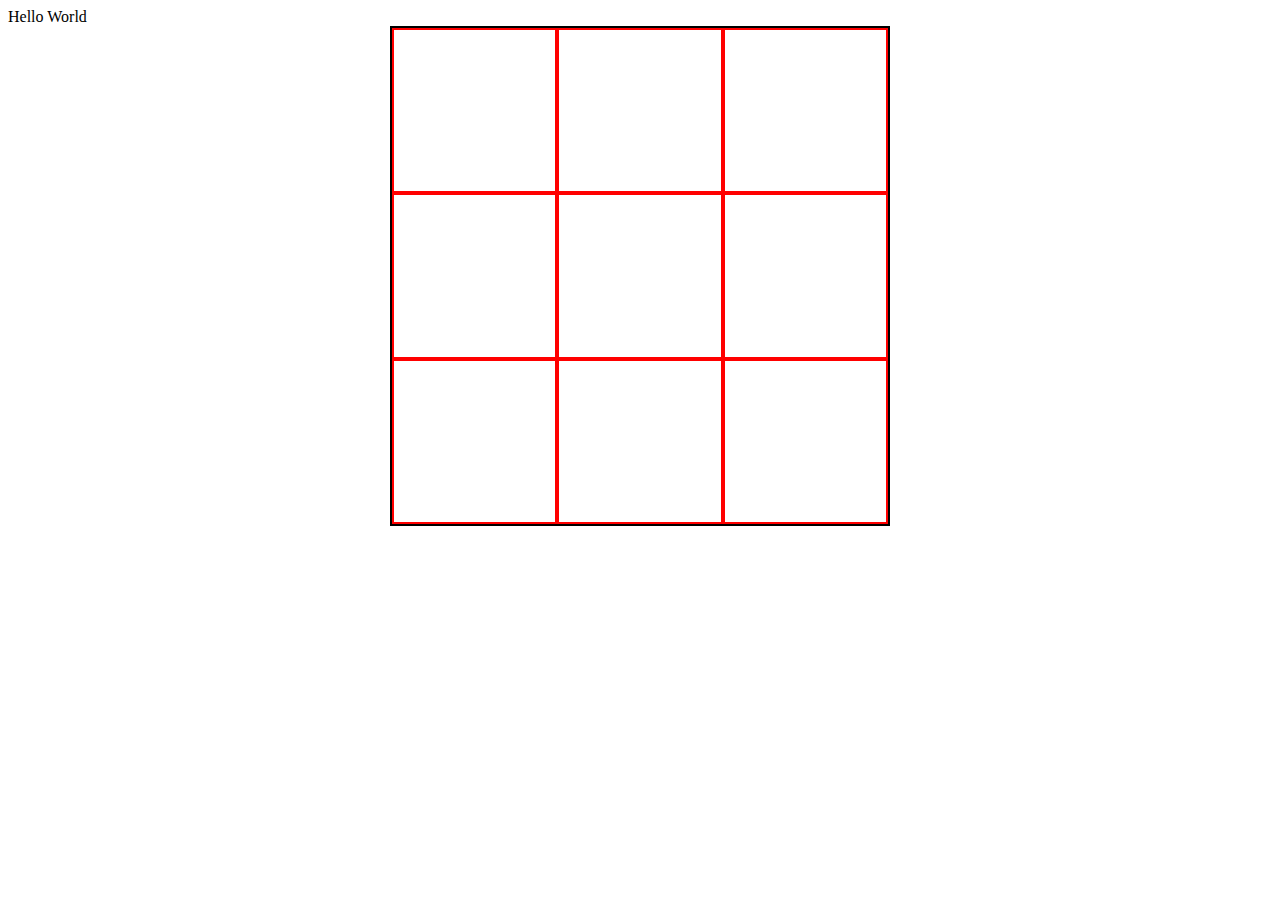
==== index.html @ 66f8e08a "base game logic done" ====
<!DOCTYPE html>
<html lang="en">
<head>
  <meta charset="UTF-8">
  <meta http-equiv="X-UA-Compatible" content="IE=edge">
  <meta name="viewport" content="width=device-width, initial-scale=1.0">
  <link rel="stylesheet" href="./style.css"/>
  <title>Document</title>
</head>
<body>
  <div>Hello World</div>
  <div class="board">
    <div class="cell" id="0"></div>
    <div class="cell" id="1"></div>
    <div class="cell" id="2"></div>
    <div class="cell" id="3"></div>
    <div class="cell" id="4"></div>
    <div class="cell" id="5"></div>
    <div class="cell" id="6"></div>
    <div class="cell" id="7"></div>
    <div class="cell" id="8"></div>
  </div>

<script type="text/javascript" src="index.js"></script></body>
</html>
---- style.css ----
* {
  box-sizing: border-box;
}

.board {
  display: grid;
  grid-template-columns: 1fr 1fr 1fr;
  grid-template-rows: 1fr 1fr 1fr;
  margin: 0 auto;
  border: 2px solid black;
  height: 500px;
  width: 500px;
}

.cell {
  color: blue;
  display: flex;
  justify-content: center;
  align-items: center;
  border: red solid 2px;
}
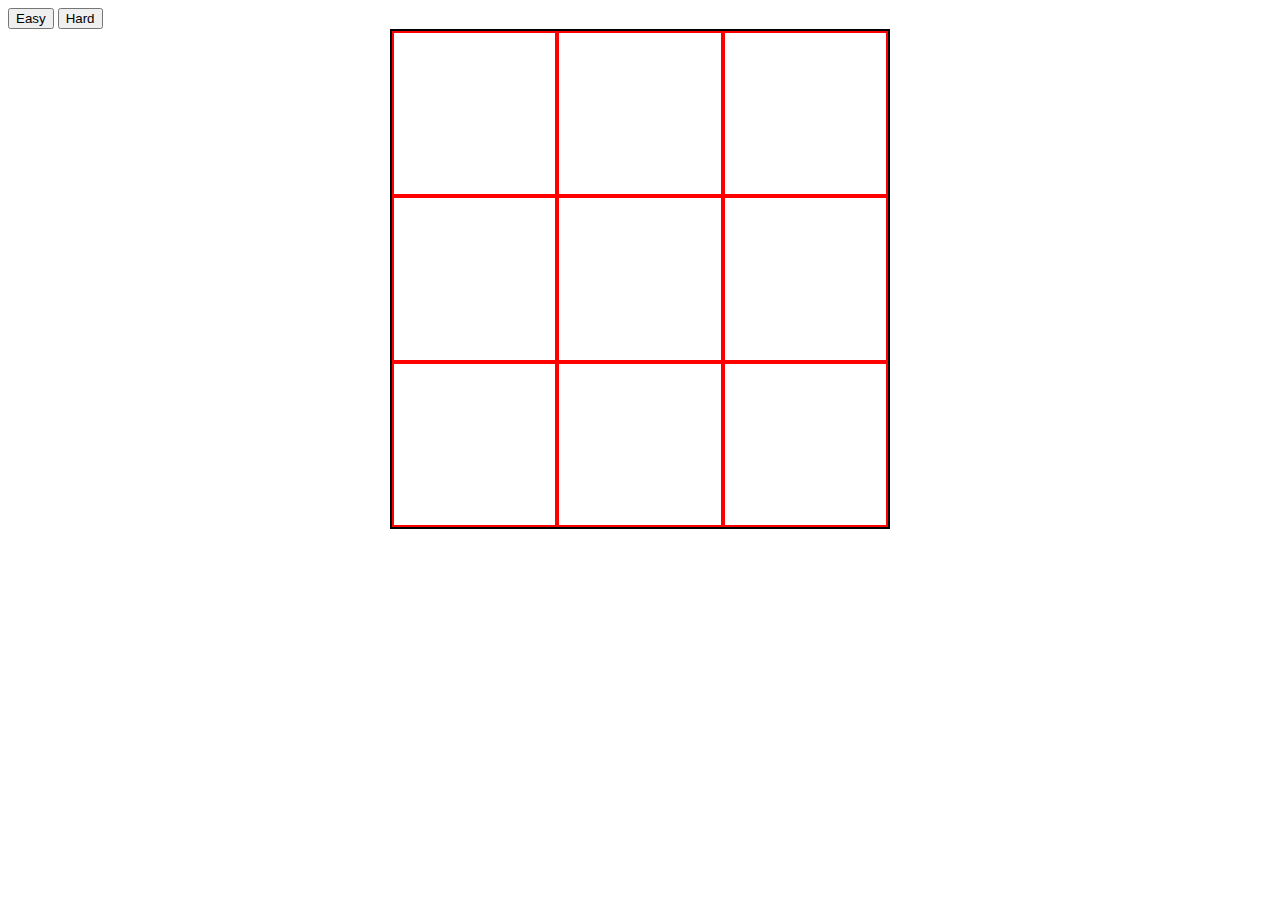
==== commit 8d6784dc: "computer logic working" ====
--- a/index.html
+++ b/index.html
@@ -1,14 +1,17 @@
 <!DOCTYPE html>
 <html lang="en">
+
 <head>
   <meta charset="UTF-8">
   <meta http-equiv="X-UA-Compatible" content="IE=edge">
   <meta name="viewport" content="width=device-width, initial-scale=1.0">
-  <link rel="stylesheet" href="./style.css"/>
+  <link rel="stylesheet" href="./style.css" />
   <title>Document</title>
 </head>
+<button id="easy-button">Easy</button>
+<button id="hard-button">Hard</button>
+
 <body>
-  <div>Hello World</div>
   <div class="board">
     <div class="cell" id="0"></div>
     <div class="cell" id="1"></div>
@@ -21,5 +24,7 @@
     <div class="cell" id="8"></div>
   </div>
 
-<script type="text/javascript" src="index.js"></script></body>
+  <script type="text/javascript" src="index.js"></script>
+</body>
+
 </html>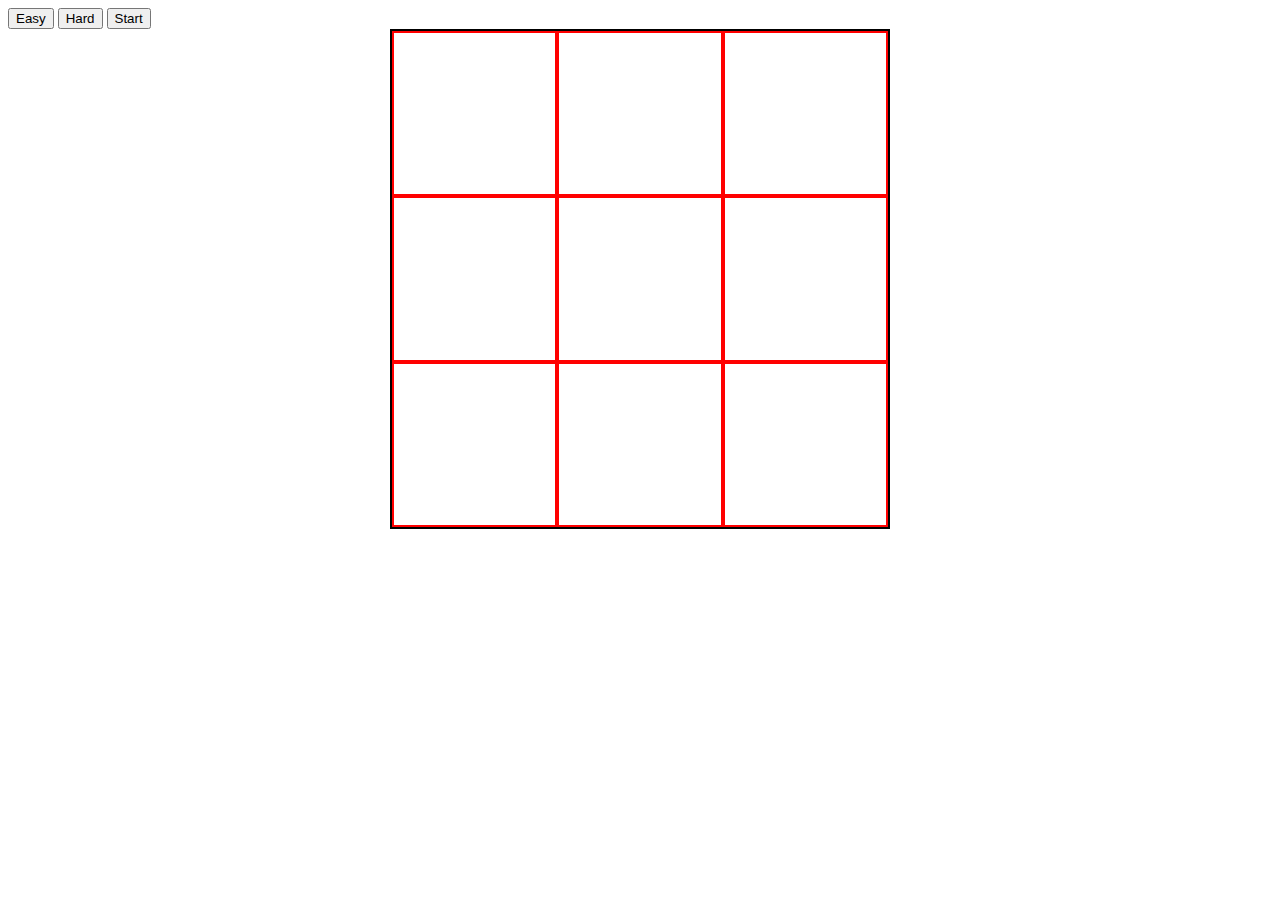
==== commit 19487cfc: "made cpu stronger" ====
--- a/index.html
+++ b/index.html
@@ -10,6 +10,7 @@
 </head>
 <button id="easy-button">Easy</button>
 <button id="hard-button">Hard</button>
+<button id="start-button">Start</button>
 
 <body>
   <div class="board">
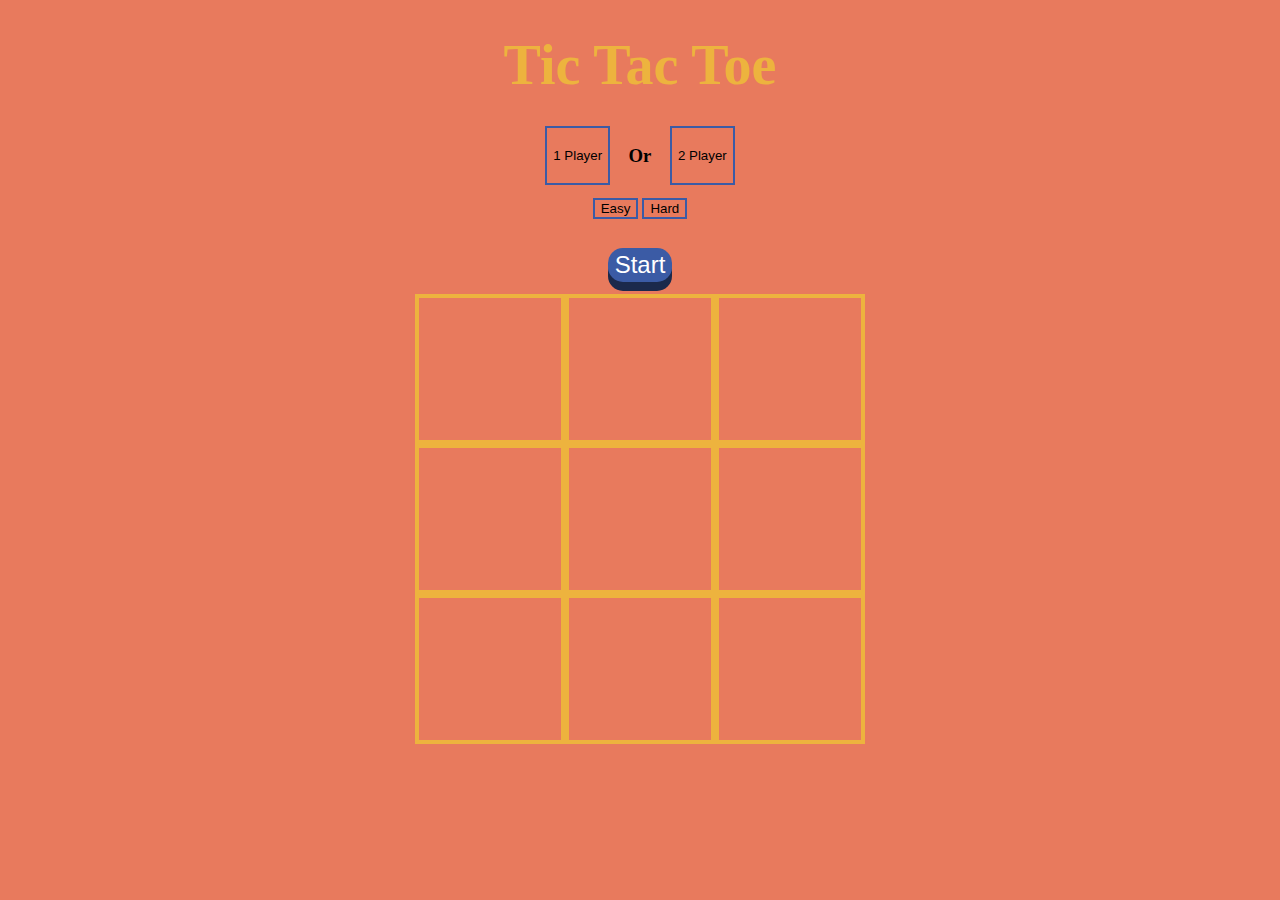
==== commit 722e01d8: "logic done" ====
--- a/index.html
+++ b/index.html
@@ -8,21 +8,54 @@
   <link rel="stylesheet" href="./style.css" />
   <title>Document</title>
 </head>
-<button id="easy-button">Easy</button>
-<button id="hard-button">Hard</button>
-<button id="start-button">Start</button>
 
 <body>
+
+  <h1 id="title">Tic Tac Toe</h1>
+
+
+  <div id="buttons">
+    <div id="player-selection">
+      <button id="1player-button">1 Player</button>
+      <h3>Or</h3>
+      <button id="2player-button">2 Player</button>
+    </div>
+
+    <div id="difficulty-selector">
+      <button id="easy-button">Easy</button>
+      <button id="hard-button">Hard</button>
+    </div>
+  </div>
+
+  <button id="start-button">Start</button>
   <div class="board">
-    <div class="cell" id="0"></div>
-    <div class="cell" id="1"></div>
-    <div class="cell" id="2"></div>
-    <div class="cell" id="3"></div>
-    <div class="cell" id="4"></div>
-    <div class="cell" id="5"></div>
-    <div class="cell" id="6"></div>
-    <div class="cell" id="7"></div>
-    <div class="cell" id="8"></div>
+    <div class="cell" id="0">
+      <h1></h1>
+    </div>
+    <div class="cell" id="1">
+      <h1></h1>
+    </div>
+    <div class="cell" id="2">
+      <h1></h1>
+    </div>
+    <div class="cell" id="3">
+      <h1></h1>
+    </div>
+    <div class="cell" id="4">
+      <h1></h1>
+    </div>
+    <div class="cell" id="5">
+      <h1></h1>
+    </div>
+    <div class="cell" id="6">
+      <h1></h1>
+    </div>
+    <div class="cell" id="7">
+      <h1></h1>
+    </div>
+    <div class="cell" id="8">
+      <h1></h1>
+    </div>
   </div>
 
   <script type="text/javascript" src="index.js"></script>
--- a/style.css
+++ b/style.css
@@ -1,5 +1,13 @@
 * {
   box-sizing: border-box;
+  background-color: #e87a5d;
+}
+
+body {
+  display: flex;
+  flex-direction: column;
+  justify-content: center;
+  align-items: center;
 }
 
 .board {
@@ -7,9 +15,8 @@
   grid-template-columns: 1fr 1fr 1fr;
   grid-template-rows: 1fr 1fr 1fr;
   margin: 0 auto;
-  border: 2px solid black;
-  height: 500px;
-  width: 500px;
+  height: 450px;
+  width: 450px;
 }
 
 .cell {
@@ -17,5 +24,65 @@
   display: flex;
   justify-content: center;
   align-items: center;
-  border: red solid 2px;
+  border: #edb33e solid 4px;
 }
+
+#title {
+  text-align: center;
+  font-size: 3.5em;
+  color: #edb33e;
+  margin: 2%;
+  margin-bottom: 1%;
+}
+
+#buttons {
+  width: 100%;
+  display: flex;
+  justify-content: center;
+  align-items: center;
+  flex-direction: column;
+  margin: 1em;
+}
+
+#player-selection {
+  width: 15%;
+  display: flex;
+  justify-content: space-between;
+}
+
+#difficulty-selector {
+  margin: 1%;
+}
+
+#start-button {
+  /* display: inline-block; */
+  padding: 3px 7px;
+  font-size: 1.5em;
+  cursor: pointer;
+  text-align: center;
+  text-decoration: none;
+  outline: none;
+  color: #fff;
+  background-color: #3b5ba5;
+  border: none;
+  border-radius: 15px;
+  box-shadow: 0 9px #1b294b;
+  margin-bottom: 1%;
+}
+
+#start-button:hover {
+  background-color: #3b5ba5
+}
+
+#start-button:active {
+  background-color: #3b5ba5;
+  box-shadow: 0 5px #1b294b;
+  transform: translateY(4px);
+}
+
+button {
+  text-decoration: none;
+  cursor: pointer;
+  border: 2px solid #3b5ba5;
+  width: max-content;
+}